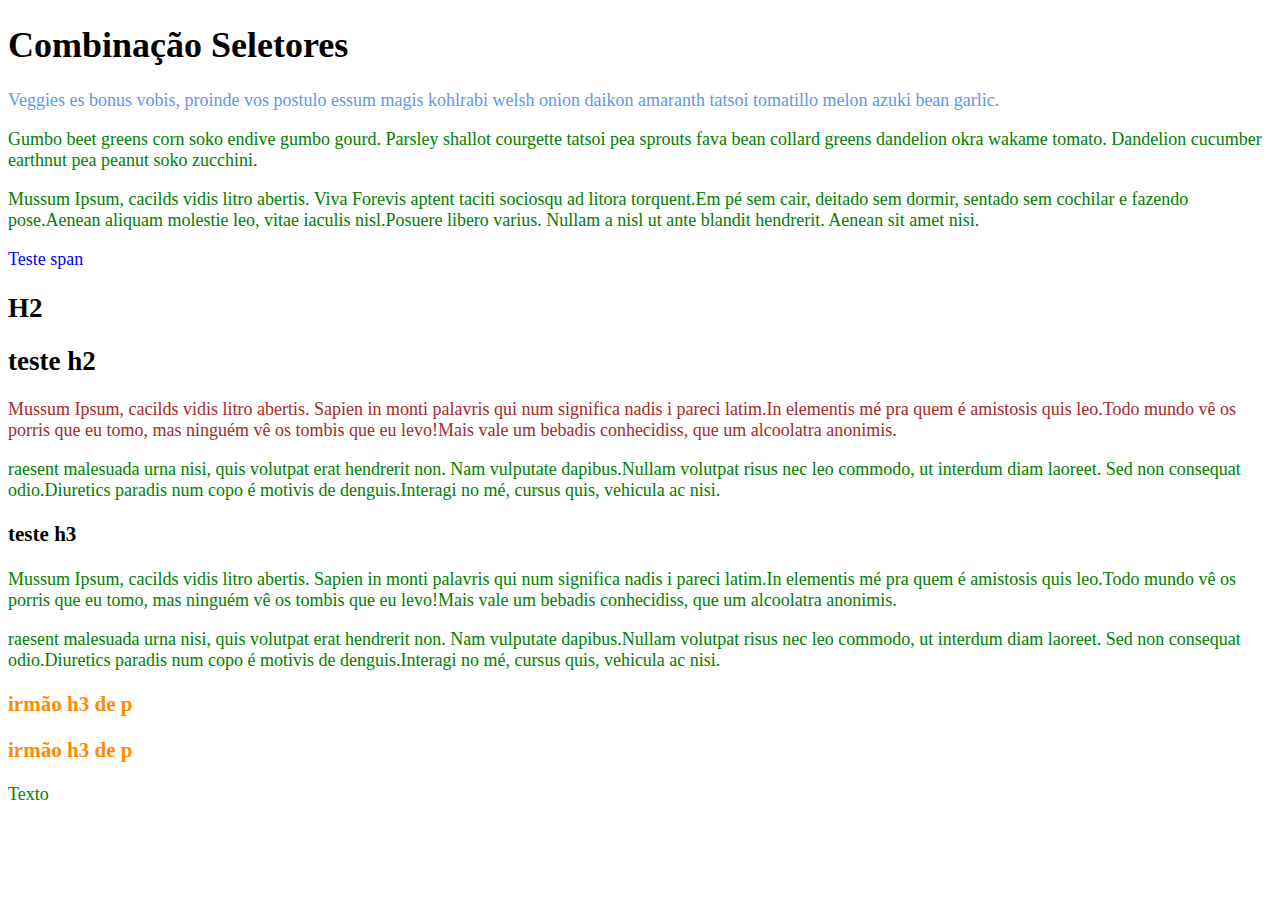
==== CombinacaoSeletores/index.html @ 6acc0573 "First commit" ====
<!DOCTYPE html>
<html lang="en">
<head>
    <meta charset="UTF-8">
    <meta http-equiv="X-UA-Compatible" content="IE=edge">
    <meta name="viewport" content="width=device-width, initial-scale=1.0">
    <title>Combinação Seletores</title>
    <link rel="stylesheet" href="./assets/styles/style.css">
</head>
<body>
    <article>
        <h1>Combinação Seletores</h1>
        <div>
            <p class="garlic">Veggies es bonus vobis, proinde vos postulo essum magis kohlrabi welsh onion daikon amaranth tatsoi tomatillo
                melon azuki bean garlic.</p>
    
            <p>Gumbo beet greens corn soko endive gumbo gourd. Parsley shallot courgette tatsoi pea sprouts fava bean collard
                greens dandelion okra wakame tomato. Dandelion cucumber earthnut pea peanut soko zucchini.</p>

            <p>Mussum Ipsum, cacilds vidis litro abertis. Viva Forevis aptent taciti sociosqu ad litora torquent.Em pé sem cair, deitado sem dormir, sentado sem cochilar e fazendo pose.Aenean aliquam molestie leo, vitae iaculis nisl.Posuere libero varius. Nullam a nisl ut ante blandit hendrerit. Aenean sit amet nisi.</p>
        
           <span>Teste span</span>   
           
           <h2>H2</h2>
        </div>
        <div>
            <h2>teste h2</h2>
            <p>
                Mussum Ipsum, cacilds vidis litro abertis. Sapien in monti palavris qui num significa nadis i pareci latim.In elementis mé pra quem é amistosis quis leo.Todo mundo vê os porris que eu tomo, mas ninguém vê os tombis que eu levo!Mais vale um bebadis conhecidiss, que um alcoolatra anonimis.
            </p>
            <p>
                raesent malesuada urna nisi, quis volutpat erat hendrerit non. Nam vulputate dapibus.Nullam volutpat risus nec leo commodo, ut interdum diam laoreet. Sed non consequat odio.Diuretics paradis num copo é motivis de denguis.Interagi no mé, cursus quis, vehicula ac nisi.
            </p>
        </div>

        <div>
            <h3>teste h3</h3>
            <p>
                Mussum Ipsum, cacilds vidis litro abertis. Sapien in monti palavris qui num significa nadis i pareci latim.In elementis mé pra quem é amistosis quis leo.Todo mundo vê os porris que eu tomo, mas ninguém vê os tombis que eu levo!Mais vale um bebadis conhecidiss, que um alcoolatra anonimis.
            </p>
            <p>
                raesent malesuada urna nisi, quis volutpat erat hendrerit non. Nam vulputate dapibus.Nullam volutpat risus nec leo commodo, ut interdum diam laoreet. Sed non consequat odio.Diuretics paradis num copo é motivis de denguis.Interagi no mé, cursus quis, vehicula ac nisi.
            </p>
            <h3>irmão h3 de p</h3>
            <h3>irmão h3 de p</h3>
            <p lang="pt-br">Texto</p>
        </div>
    </article>
</body>
</html>
---- CombinacaoSeletores/assets/styles/style.css ----
/* dois elementos distintos que tem a cor azul */
p, span {
    color: blue;
}

/* elemento p que possui classe gartic ao mesmo tempo */
p.garlic { /* 0,0,1,1 */
    color: cornflowerblue;
}

/* Por que a prioridade é maior que p.garlic ? 
  Porque a classe é mais específica que o elemento html  
  elementos "p" são descendentes da div
*/
div p { /* 0,0,0,2 */
    color: black;
}

/* filhos da div
   possui a mesma prioridade do "div p" 
   Qual é a diferença de descendentes e filhos ? 
*/
div > p { /* 0,0,0,2 */
    color: green;
}

/*  Próximo irmão "p" de h2*/
h2 + p {
    color: brown;
}

/* Próximos irmãos "h3" de "p" */
p ~ h3 {
    color: darkorange;
}

[lang] {
    font-size: large;
}
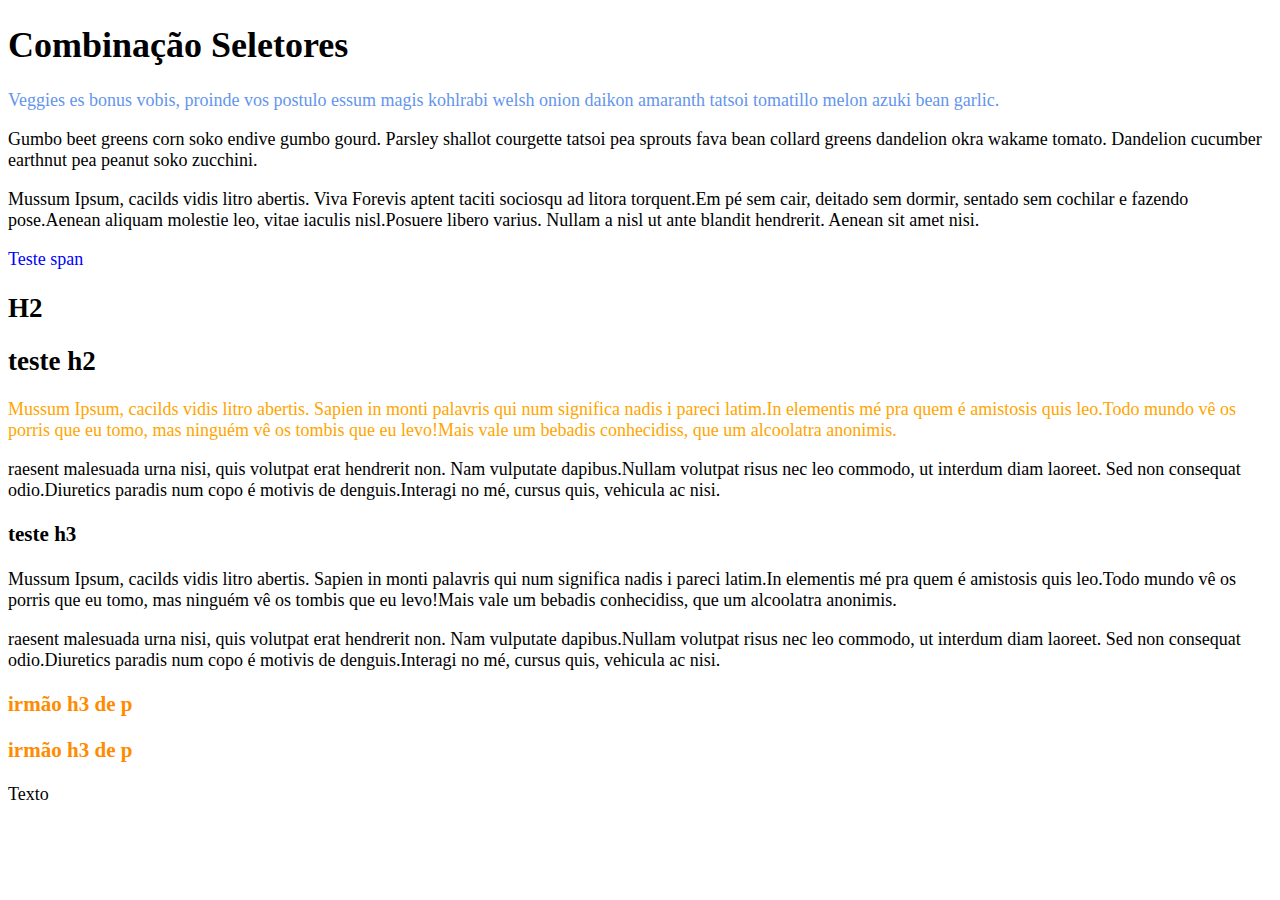
==== commit ea09915c: "Elementos Html e prioridade seletores" ====
--- a/CombinacaoSeletores/index.html
+++ b/CombinacaoSeletores/index.html
@@ -25,9 +25,11 @@
         </div>
         <div>
             <h2>teste h2</h2>
-            <p>
-                Mussum Ipsum, cacilds vidis litro abertis. Sapien in monti palavris qui num significa nadis i pareci latim.In elementis mé pra quem é amistosis quis leo.Todo mundo vê os porris que eu tomo, mas ninguém vê os tombis que eu levo!Mais vale um bebadis conhecidiss, que um alcoolatra anonimis.
-            </p>
+            <div>
+                <p>
+                    Mussum Ipsum, cacilds vidis litro abertis. Sapien in monti palavris qui num significa nadis i pareci latim.In elementis mé pra quem é amistosis quis leo.Todo mundo vê os porris que eu tomo, mas ninguém vê os tombis que eu levo!Mais vale um bebadis conhecidiss, que um alcoolatra anonimis.
+                </p>
+            </div>
             <p>
                 raesent malesuada urna nisi, quis volutpat erat hendrerit non. Nam vulputate dapibus.Nullam volutpat risus nec leo commodo, ut interdum diam laoreet. Sed non consequat odio.Diuretics paradis num copo é motivis de denguis.Interagi no mé, cursus quis, vehicula ac nisi.
             </p>
--- a/CombinacaoSeletores/assets/styles/style.css
+++ b/CombinacaoSeletores/assets/styles/style.css
@@ -19,9 +19,24 @@
 /* filhos da div
    possui a mesma prioridade do "div p" 
    Qual é a diferença de descendentes e filhos ? 
+   filho é imediatamento o "p" dentro da div
+   Se tiver mais divs dentro das divs e dentro tiver um p, não é filho, é descendente
+   p filhos da div
 */
 div > p { /* 0,0,0,2 */
     color: green;
+}
+
+/* div avô -> pai -> filho, filho "p" laranja
+    com especifidade o suficiente para sobreescrever a regra abaixo do descendente
+*/
+div div > p { /* 0,0,0,3 */
+    color: orange;
+}
+
+/* todo "p" descendentes da div, inclusive netos*/
+div p { /* 0,0,0,2 */
+    color: black;
 }
 
 /*  Próximo irmão "p" de h2*/
